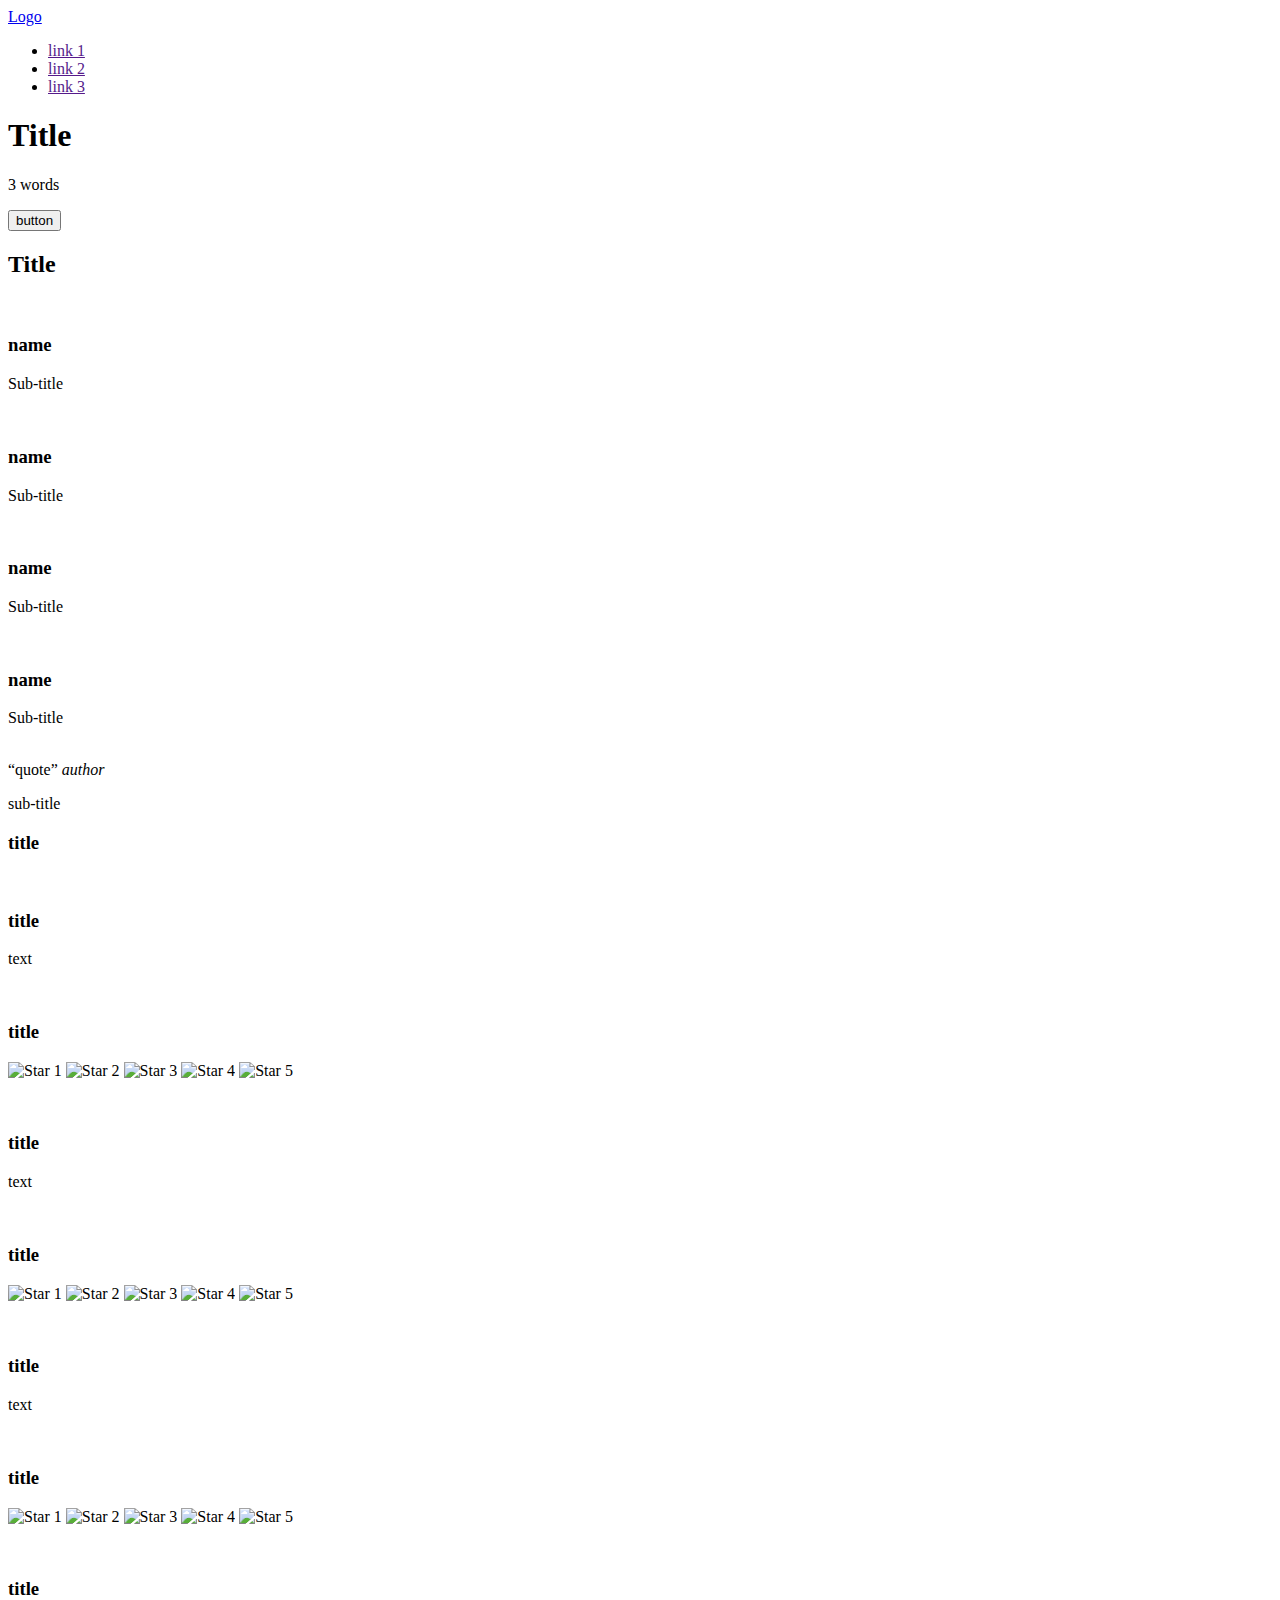
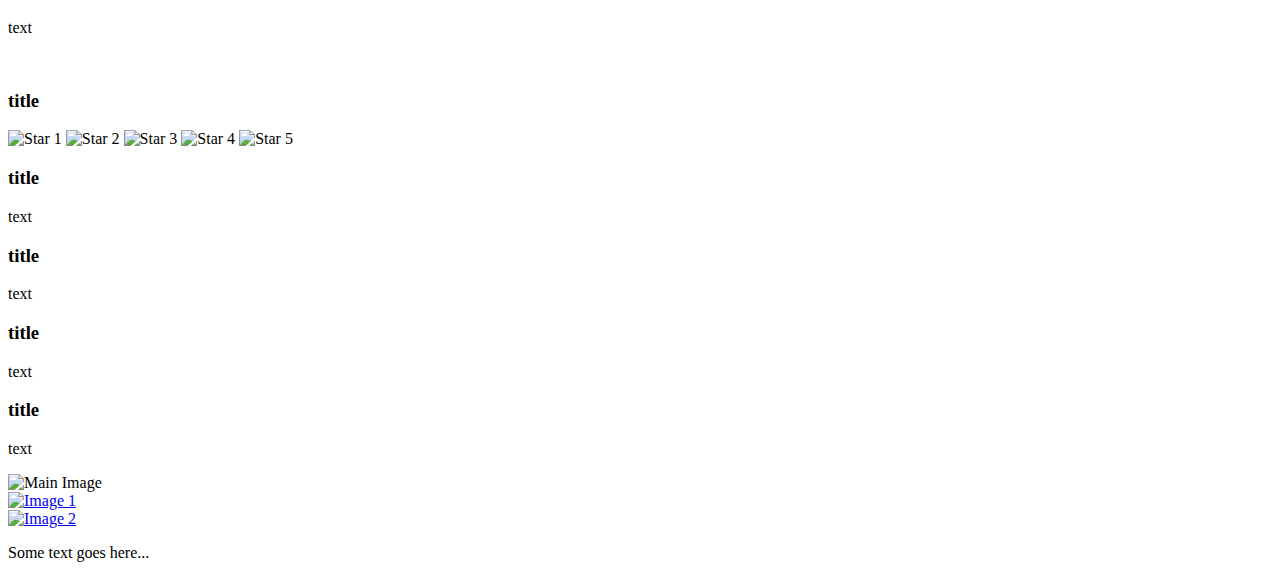
==== css_basic/index.html @ 82b874a6 "add css files" ====
<!DOCTYPE html>

<html lang="en">
    <head>
        <meta charset="utf-8">
        <title>Pure Html</title>
    </head>
    <body>
        <header>
            <a href="https://intranet.alxswe.com/assets/pathway/002_color-261c5d8dcd9df7930ced5c51da7ac8a20266ad8b3861fea9ce55fbc3a4df3fd7.png">Logo</a>
            <ul>
                <li><a href="">link 1</a></li>
                <li><a href="">link 2</a></li>
                <li><a href="">link 3</a></li>
            </ul>
        </header>

        <main>
            <section>
                <div>
                    <h1>Title</h1>
                    <p>3 words</p>
                    <button>button</button>
                </div>
                <div>
                    <h2>Title</h2>
                    <div>
                        <div>
                            <img src="image.png" alt="">
                            <h3>name</h3>
                            <P>Sub-title</P>
                        </div>
                        <div>
                            <img src="image.png" alt="">
                            <h3>name</h3>
                            <P>Sub-title</P>
                        </div>
                        <div>
                            <img src="image.png" alt="">
                            <h3>name</h3>
                            <P>Sub-title</P>
                        </div>
                        <div>
                            <img src="image.png" alt="">
                            <h3>name</h3>
                            <P>Sub-title</P>
                        </div>
                    </div>
                </div>
            </section>
            <section>
                <div>
                    <img src="image.png" alt="">
                </div>
                <div>
                    <q>quote</q>
                    <cite>author</cite>
                    <p>sub-title</p>
                </div>
            </section>
            <section>
                <h3>title</h3>
                <div>
                    <div class="videos">
                        <img src="image.png" alt="">
                        <h3>title</h3>
                        <p>text</p>
                        <div class="author">
                            <img src="image.png" alt="">
                            <h3>title</h3>
                        </div>
                        <div class="rating">
                            <div class="img block">
                                <img src="star1.jpg" alt="Star 1">
                                <img src="star2.jpg" alt="Star 2">
                                <img src="star3.jpg" alt="Star 3">
                                <img src="star4.jpg" alt="Star 4">
                                <img src="star5.jpg" alt="Star 5">
                            </div>
                            <p></p>
                        </div>
                    </div>
                    <div class="videos">
                        <img src="image.png" alt="">
                        <h3>title</h3>
                        <p>text</p>
                        <div class="author">
                            <img src="image.png" alt="">
                            <h3>title</h3>
                        </div>
                        <div class="rating">
                            <div class="img block">
                                <img src="star1.jpg" alt="Star 1">
                                <img src="star2.jpg" alt="Star 2">
                                <img src="star3.jpg" alt="Star 3">
                                <img src="star4.jpg" alt="Star 4">
                                <img src="star5.jpg" alt="Star 5">
                            </div>
                            <p></p>
                        </div>
                    </div>
                    <div class="videos">
                        <img src="image.png" alt="">
                        <h3>title</h3>
                        <p>text</p>
                        <div class="author">
                            <img src="image.png" alt="">
                            <h3>title</h3>
                        </div>
                        <div class="rating">
                            <div class="img block">
                                <img src="star1.jpg" alt="Star 1">
                                <img src="star2.jpg" alt="Star 2">
                                <img src="star3.jpg" alt="Star 3">
                                <img src="star4.jpg" alt="Star 4">
                                <img src="star5.jpg" alt="Star 5">
                            </div>
                            <p></p>
                        </div>
                    </div>
                    <div class="videos">
                        <img src="image.png" alt="">
                        <h3>title</h3>
                        <p>text</p>
                        <div class="author">
                            <img src="image.png" alt="">
                            <h3>title</h3>
                        </div>
                        <div class="rating">
                            <div class="img block">
                                <img src="star1.jpg" alt="Star 1">
                                <img src="star2.jpg" alt="Star 2">
                                <img src="star3.jpg" alt="Star 3">
                                <img src="star4.jpg" alt="Star 4">
                                <img src="star5.jpg" alt="Star 5">
                            </div>
                            <p></p>
                        </div>
                    </div>
                </div>
            </section>
            <section>
                <div>
                    <div class="row block">
                        <div class="item block">
                            <h3>title</h3>
                            <p>text</p>
                        </div>
                        <div class="item block">
                            <h3>title</h3>
                            <p>text</p>
                        </div>
                    </div>
                    <div class="row block">
                        <div class="item block">
                            <h3>title</h3>
                            <p>text</p>
                        </div>
                        <div class="item block">
                            <h3>title</h3>
                            <p>text</p>
                        </div>
                    </div>
                </div>
            </section>
        </main>
        <footer>
            <div class="global-block">
                <div class="row-block">
                  <img src="main-image.jpg" alt="Main Image">
                  <div class="image-link">
                    <a href="link1.html">
                      <img src="image1.jpg" alt="Image 1">
                    </a>
                  </div>
                  <div class="image-link">
                    <a href="link2.html">
                      <img src="image2.jpg" alt="Image 2">
                    </a>
                  </div>
                  <div class="text-block">
                    <p>Some text goes here...</p>
                  </div>
                </div>
              </div>
        </footer>
    </body>
</html>
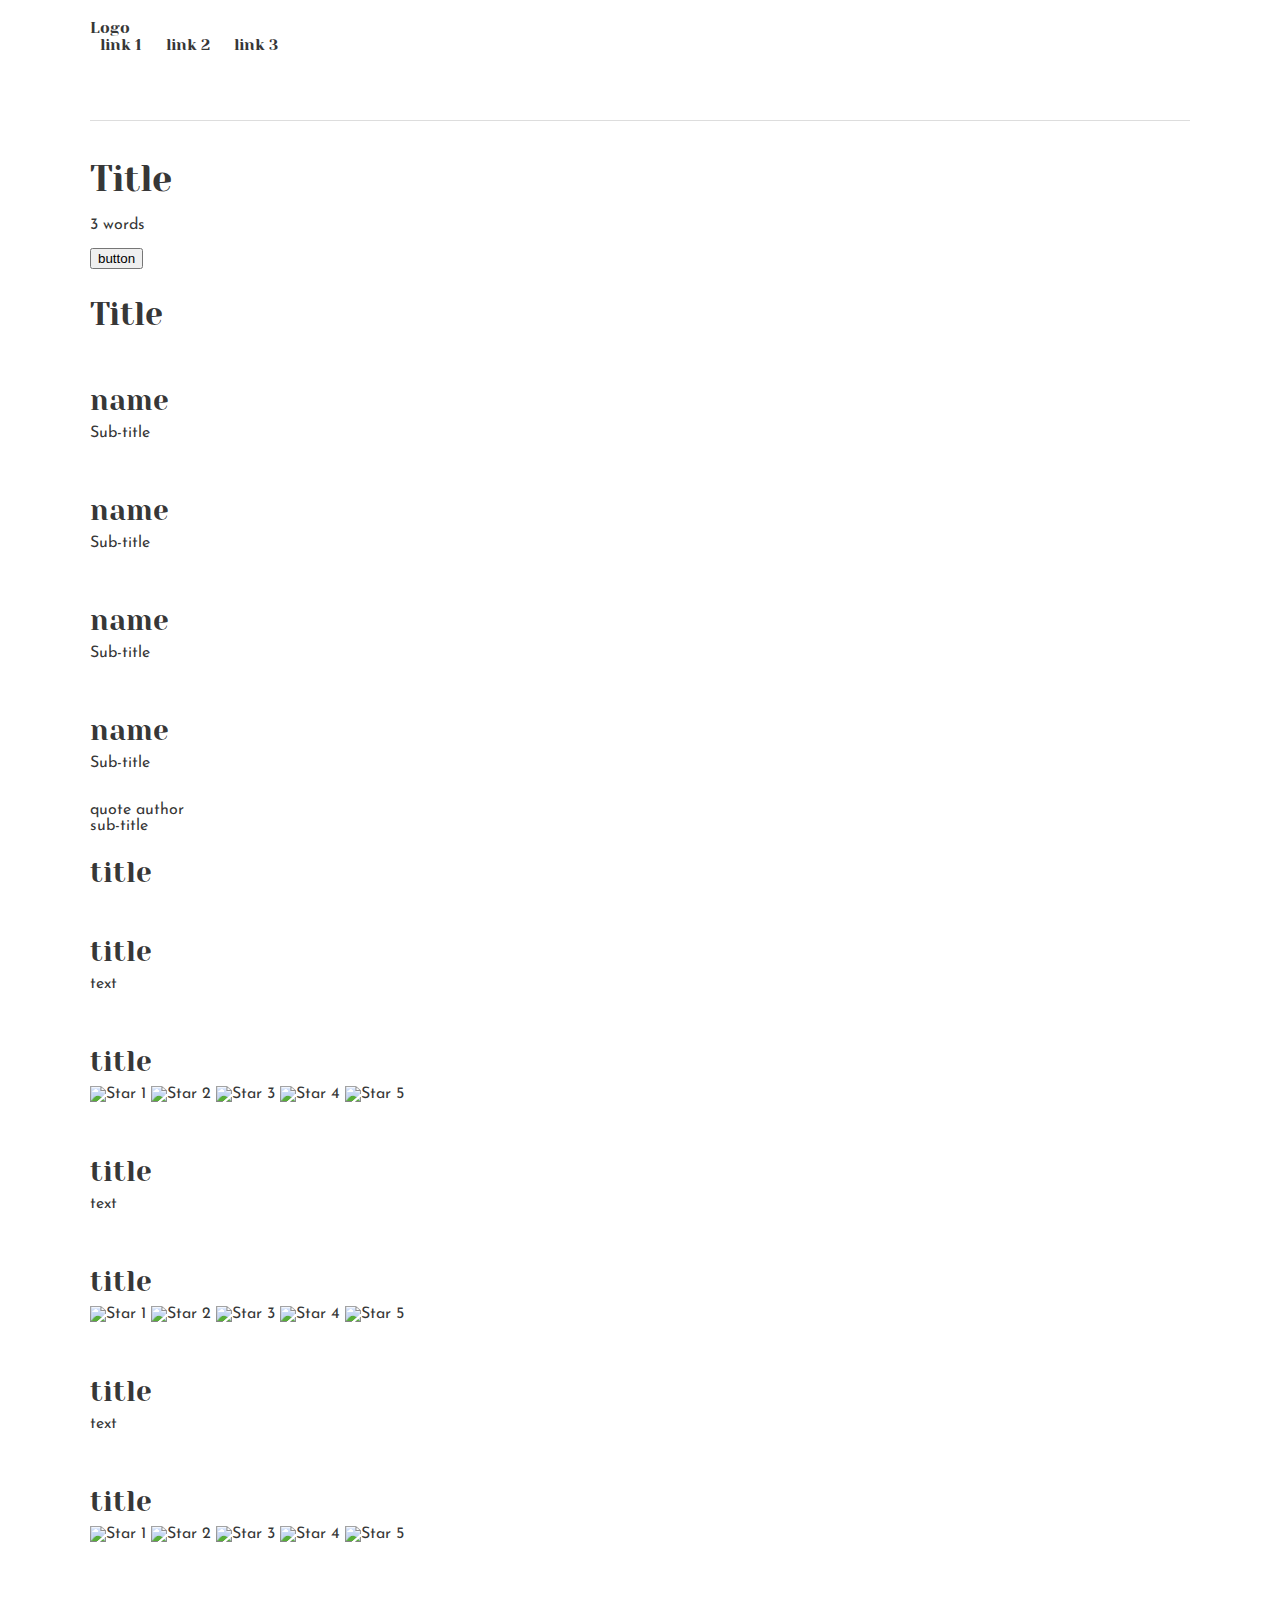
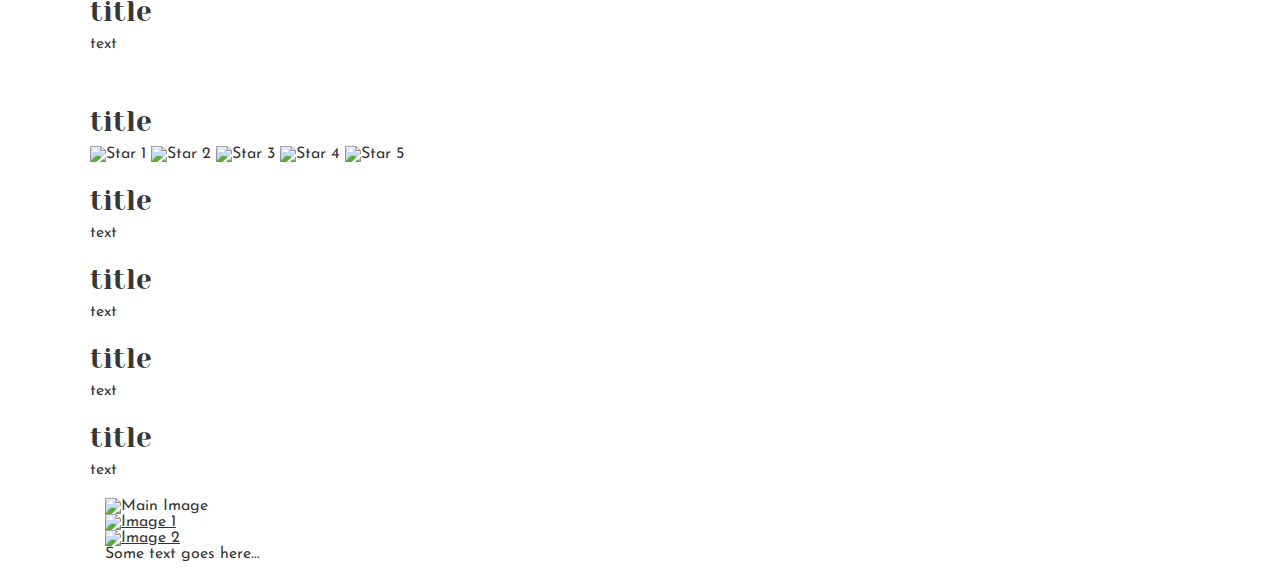
==== commit 085a3806: "fix" ====
--- a/css_basic/index.html
+++ b/css_basic/index.html
@@ -3,6 +3,8 @@
 <html lang="en">
     <head>
         <meta charset="utf-8">
+        <link href="base.css" rel="stylesheet">
+        <link href="styles.css" rel="stylesheet">
         <title>Pure Html</title>
     </head>
     <body>
--- a/css_basic/base.css
+++ b/css_basic/base.css
@@ -0,0 +1,200 @@
+/* Importing webfonts */
+/* (If you're learning CSS, you should disregard that) */
+
+@import url(https://fonts.googleapis.com/css?family=Yeseva+One);
+@import url(https://fonts.googleapis.com/css?family=Josefin+Sans:400,700,700italic,400italic);
+
+
+/* CSS reset rules */
+
+html, body {
+	height: 100%;
+	min-height: 100%;
+}
+html, body, div, span, applet, object, iframe,
+h1, h2, h3, h4, h5, h6, p, blockquote, pre,
+a, abbr, acronym, address, big, cite, code,
+del, dfn, img, ins, kbd, q, s, samp,
+small, strike, sub, sup, tt, var,
+b, u, i, center,
+dl, dt, dd,
+fieldset, form, label, legend,
+table, caption, tbody, tfoot, thead, tr, th, td,
+article, aside, canvas, details, embed, 
+figure, figcaption, footer, header, hgroup, 
+menu, nav, output, ruby, section, summary,
+time, mark, audio, video {
+	margin: 0;
+	padding: 0;
+	border: 0;
+	font-size: 100%;
+	font: inherit;
+	vertical-align: baseline;
+}
+/* HTML5 display-role reset for older browsers */
+article, aside, details, figcaption, figure, 
+footer, header, hgroup, menu, nav, section {
+	display: block;
+}
+body {
+	line-height: 1;
+}
+blockquote, q {
+	quotes: none;
+}
+blockquote:before, blockquote:after,
+q:before, q:after {
+	content: '';
+	content: none;
+}
+table {
+	border-collapse: collapse;
+	border-spacing: 0;
+}
+
+
+/* Fonts and colors */
+
+body {
+	font-family: 'Josefin Sans', serif;
+	color: rgba(0, 0, 0, 0.8);
+}
+h1, h2, h3, h4, h5, h6, header {
+	font-family: 'Yeseva One', sans-serif;
+}
+article {
+}
+header {
+	border-bottom: 1px solid rgb(221,221,221);
+	transition: border-bottom-color 1s ease;
+}
+header a {
+	color: rgba(0, 0, 0, 0.8);
+}
+aside {
+	background: #FAFAFA;
+}
+aside p {
+	border: 1px solid #bbb;
+	background: #ddd;
+	color: black;
+}
+footer a {
+	color: rgba(0, 0, 0, 0.8);
+}
+a {
+	color: #F80002;
+}
+
+
+/* Positioning and margins */
+
+@media (min-width: 1100px) {
+	body {
+		width: 1100px;
+		margin: 0 auto;
+	}
+}
+
+article {
+	padding: 50px 15px;
+}
+article > *:first-child {
+	margin-top: 0;
+}
+aside {
+	padding: 50px 15px;
+}
+header .right {
+	float: right;
+	margin: 0 10px 15px;
+}
+
+
+/* Header */
+header {
+	padding: 20px 0;
+	height: 80px;
+}
+header ul {
+	list-style: none;
+	margin: 0;
+	padding: 0;
+}
+header li {
+	display: inline;
+	vertical-align:middle;
+}
+header li:first-child {
+	margin: 0;
+}
+header li a {
+	margin: 0 10px;
+}
+header li.logo {
+	font-size: 36px;
+}
+header a {
+	text-decoration: none;
+}
+
+
+/* Aside */
+
+aside p {
+	border-radius: 10px;
+	padding: 20px 20px;
+}
+
+
+/* Footer */
+
+footer {
+	padding: 5px 15px;
+	height: 80px;
+}
+
+
+/* Text styles and margins */
+
+p {
+	margin-bottom: 15px;
+}
+h1 {
+	font-size: 36px;
+	margin: 40px 0 20px;
+}
+h2 {
+	font-size: 32px;
+	margin: 30px 0 15px;
+}
+h3 {
+	font-size: 28px;
+	margin: 25px 0 10px;
+}
+h4 {
+	font-size: 20px;
+	font-weight: bold;
+	margin: 20px 0 10px;
+}
+h5 {
+	font-size: 18px;
+	font-weight: bold;
+	margin: 15px 0 10px;
+}
+h6 {
+	font-weight: bold;
+	margin: 5px 0;
+}
+
+@media (max-width: 800px) {
+  body.works_on_smartphone {
+  	display: block;
+  }
+  body.works_on_smartphone main {
+  	display: block;
+  }
+  header .right {
+  	float: none;
+  }
+}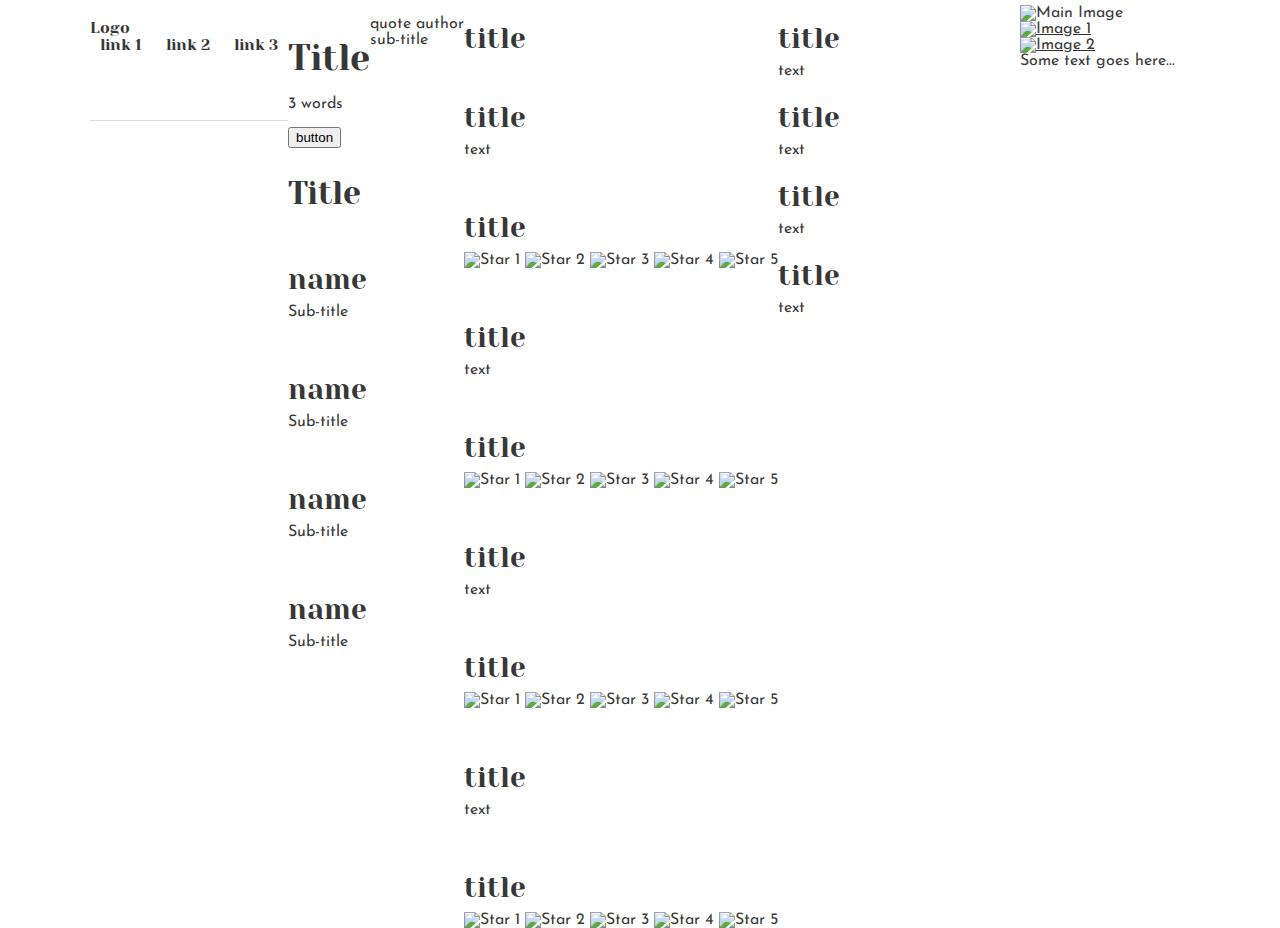
==== commit 89a7b9a3: "add flexbox" ====
--- a/css_basic/index.html
+++ b/css_basic/index.html
@@ -3,11 +3,12 @@
 <html lang="en">
     <head>
         <meta charset="utf-8">
+        <meta name="viewport" content="width=device-width, initial-scale=1.0">
         <link href="base.css" rel="stylesheet">
         <link href="styles.css" rel="stylesheet">
         <title>Pure Html</title>
     </head>
-    <body>
+    <body class="works_on_smartphone">
         <header>
             <a href="https://intranet.alxswe.com/assets/pathway/002_color-261c5d8dcd9df7930ced5c51da7ac8a20266ad8b3861fea9ce55fbc3a4df3fd7.png">Logo</a>
             <ul>
--- a/css_basic/styles.css
+++ b/css_basic/styles.css
@@ -0,0 +1,16 @@
+body {
+    display: flex;
+}
+main {
+    display: flex;
+    flex-direction: row;
+    flex: auto;
+}
+article {
+    flex: 2;
+    overflow-y: auto;
+}
+aside {
+    flex: 1;
+    overflow-y: auto;
+}